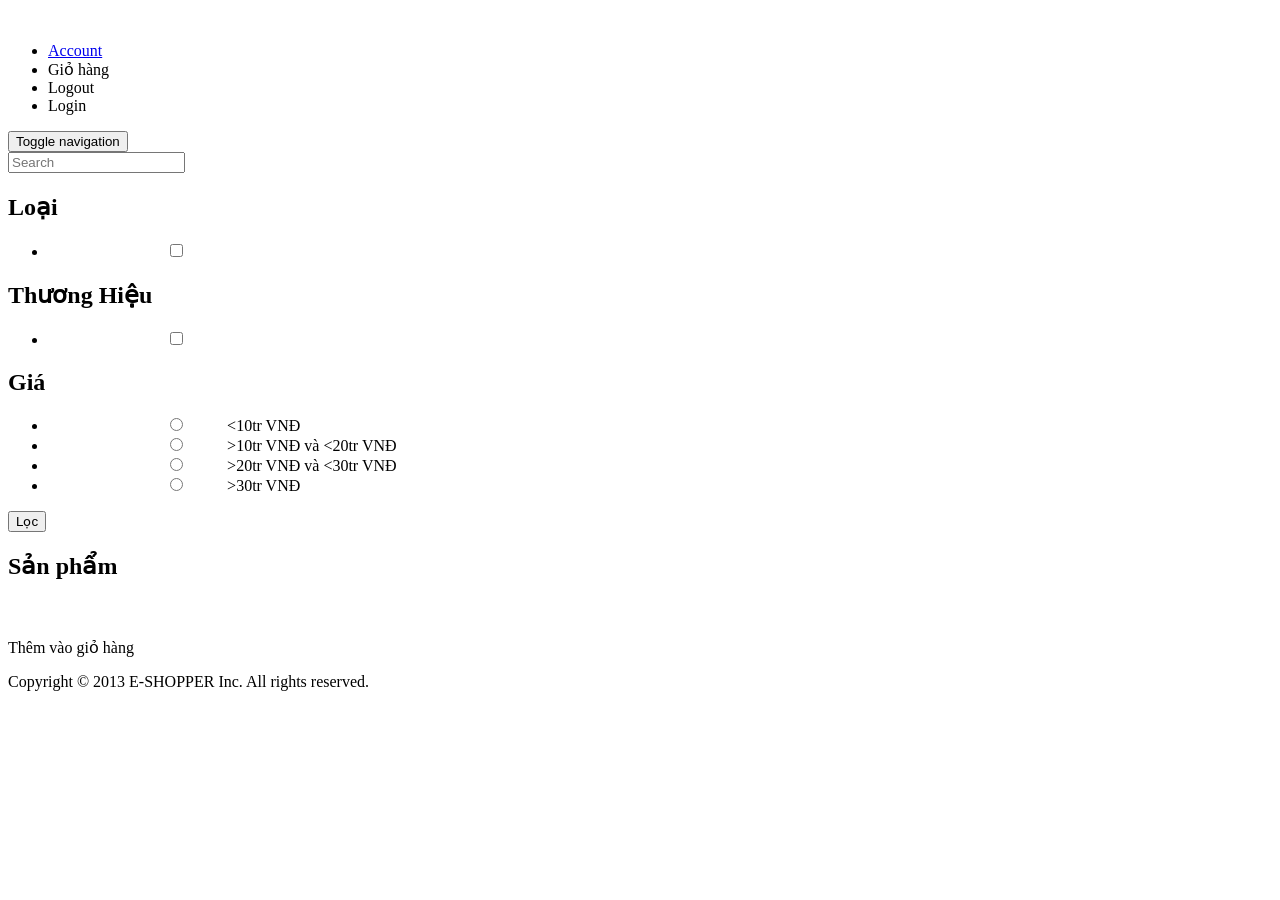
==== src/main/resources/templates/index.html @ 8d7bd993 "first commit" ====
<!DOCTYPE html>
<html lang="en" xmlns:th="http://www.thymeleaf.org">
<head>
<meta charset="utf-8">
<meta name="viewport" content="width=device-width, initial-scale=1.0">
<meta name="description" content="">
<meta name="author" content="">
<title>Home | E-Shopper</title>
<link th:href="@{/css/bootstrap.min.css}" rel="stylesheet">
<link th:href="@{/css/font-awesome.min.css}" rel="stylesheet">
<link th:href="@{/css/prettyPhoto.css}" rel="stylesheet">
<link th:href="@{/css/price-range.css}" rel="stylesheet">
<link th:href="@{/css/animate.css}" rel="stylesheet">
<link th:href="@{/css/main.css}" rel="stylesheet">
<link th:href="@{/css/responsive.css}" rel="stylesheet">
<!--[if lt IE 9]>
    <script src="js/html5shiv.js"></script>
    <script src="js/respond.min.js"></script>
    <![endif]-->
<link rel="shortcut icon" th:href="@{/images/ico/favicon.ico}">
<link rel="apple-touch-icon-precomposed" sizes="144x144"
	href="images/ico/apple-touch-icon-144-precomposed.png">
<link rel="apple-touch-icon-precomposed" sizes="114x114"
	href="images/ico/apple-touch-icon-114-precomposed.png">
<link rel="apple-touch-icon-precomposed" sizes="72x72"
	href="images/ico/apple-touch-icon-72-precomposed.png">
<link rel="apple-touch-icon-precomposed"
	href="images/ico/apple-touch-icon-57-precomposed.png">
</head>
<!--/head-->

<body>
	<header id="header">
		<!--header-->
		<div class="header-middle">
			<!--header-middle-->
			<div class="container">
				<div class="row">
					<div class="col-sm-4">
						<div class="logo pull-left">
							<a th:href="@{/}"><img src="images/home/logo.png" alt="" /></a>
						</div>
					</div>
					<div class="col-sm-8">
						<div class="shop-menu pull-right">
							<ul class="nav navbar-nav">
								<li><a th:if="${session.user != null}" th:text="${session.user.name}" href="#"><i class="fa fa-user"></i> Account</a></li>
								<li><a th:if="${session.user != null}" th:href="@{/cart}"><i class="fa fa-shopping-cart"></i>Giỏ hàng</a></li>
								<li><a th:if="${session.user != null}" th:href="@{/logout}"><i class="fa fa-sign-out"></i>Logout</a></li>
								<li><a th:if="${session.user == null}" th:href="@{/login}"><i class="fa fa-lock"></i>Login</a></li>
							</ul>
						</div>
					</div>
				</div>
			</div>
		</div>
		<!--/header-middle-->

		<div class="header-bottom">
			<!--header-bottom-->
			<div class="container">
				<div class="row">
					<div class="col-sm-9">
						<div class="navbar-header">
							<button type="button" class="navbar-toggle"
								data-toggle="collapse" data-target=".navbar-collapse">
								<span class="sr-only">Toggle navigation</span> <span
									class="icon-bar"></span> <span class="icon-bar"></span> <span
									class="icon-bar"></span>
							</button>
						</div>
					</div>
					<div class="col-sm-3">
						<div class="search_box pull-right">
							<form method="get" th:action="@{/search}">
								<input name="key" type="text" placeholder="Search" />
							</form>
						</div>
					</div>
				</div>
			</div>
		</div>
		<!--/header-bottom-->
	</header>
	<!--/header-->

	<section>
		<div class="container">
			<div class="row">
				<div class="col-sm-3">
					<div class="left-sidebar">
						<form method="get" action="/filter">
							<h2>Loại</h2>
							<div class="panel-group category-products" id="accordian">
								<div class="brands-name">
									<ul class="nav nav-pills nav-stacked">
										<li th:each="category : ${categories}">
											<input id="checkid-category" type="checkbox" th:value="${category.id}" style="margin-left:10%" name="category" th:checked="${categorySelected == category.id}"/>
										    <label for="checkid-category" style="margin-left:3%" th:text="${category.name}"></label>
										</li>
									</ul>
								</div>
							</div>
							<!--/category-products-->
	
							<div class="brands_products">
								<!--brands_products-->
								<h2>Thương Hiệu</h2>
								<div class="brands-name">
									<ul class="nav nav-pills nav-stacked">
										<li th:each="brand : ${brands}">
											<input id="checkid-brand" type="checkbox" th:value="${brand.id}" style="margin-left:10%" name="brand" th:checked="${brandSelected == brand.id}"/>
										    <label for="checkid-brand" style="margin-left:3%" th:text="${brand.name}"></label>
										</li>
									</ul>
								</div>
							</div>
							<!--/brands_products-->
	
							<div class="price-range">
								<!--price-range-->
								<h2>Giá</h2>
								<ul class="nav nav-pills nav-stacked">
									<li>
										<input th:checked="${priceSelected == 1}" id="checkid-pricerange1" type="radio" value="1" style="margin-left:10%" name="price"/>
									    <label for="checkid-pricerange1" style="margin-left:3%"> <10tr VNĐ </label>
								   </li>
								   <li>
										<input th:checked="${priceSelected == 2}" id="checkid-pricerange2" type="radio" value="2" style="margin-left:10%" name="price"/>
									    <label for="checkid-pricerange2" style="margin-left:3%"> >10tr VNĐ và <20tr VNĐ </label>
								   </li>
								   <li>
										<input th:checked="${priceSelected == 3}" id="checkid-pricerange3" type="radio" value="3" style="margin-left:10%" name="price"/>
									    <label for="checkid-pricerange3" style="margin-left:3%"> >20tr VNĐ và <30tr VNĐ </label>
								   </li>
								   <li>
										<input th:checked="${priceSelected == 4}" id="checkid-pricerange4" type="radio" value="4" style="margin-left:10%" name="price"/>
									    <label for="checkid-pricerange4" style="margin-left:3%"> >30tr VNĐ </label>
								   </li>
								</ul>
							</div>
							<!--/price-range-->
							<div class="price-range">
								<button type="submit" class="btn btn-default">Lọc</button>
							</div>
						</form>
					</div>
				</div>

				<div class="col-sm-9 padding-right">
					<h2 class="title text-center">Sản phẩm</h2>
					<div class="features_items">
						<!--features_items-->
						<div class="col-sm-4" th:each="product : ${products}">
							<div class="product-image-wrapper">
								<div class="single-products">
									<div class="productinfo text-center">
										<a th:href="@{/product/} + ${product.id}">
											<img th:src="${product.image}" alt="" />
											<h2 th:text="${product.price + ' VNĐ'}"></h2>
											<p th:text="${product.name}"></p>
										</a>
										<a th:onclick="'addToCart(' + ${product.id} + ')'" class="btn btn-default add-to-cart"><i
											class="fa fa-shopping-cart"></i>Thêm vào giỏ hàng</a>
									</div>
								</div>
							</div>
						</div>
					</div>
					<!--features_items-->
				</div>
			</div>
		</div>
	</section>

	<footer id="footer">
		<!--Footer-->
		<div class="footer-bottom">
			<div class="container">
				<div class="row">
					<p class="pull-left">Copyright © 2013 E-SHOPPER Inc. All rights
						reserved.</p>
				</div>
			</div>
		</div>

	</footer>
	<!--/Footer-->

	<script src="js/jquery.js"></script>
	<script src="js/bootstrap.min.js"></script>
	<script src="js/jquery.scrollUp.min.js"></script>
	<script src="js/price-range.js"></script>
	<script src="js/jquery.prettyPhoto.js"></script>
	<script src="js/main.js"></script>
	<script >
		function addToCart(id) {
			$.ajax({
				url: '/cart',
				type: 'POST',
				data: {
					product: id
				},
				success: function(data) {
					if (!data) {
						window.location.href = '/login';
					} else {
						alert("Thêm vào giỏ hàng thành công");
					}
				}
			});
		}
	</script>
</body>
</html>
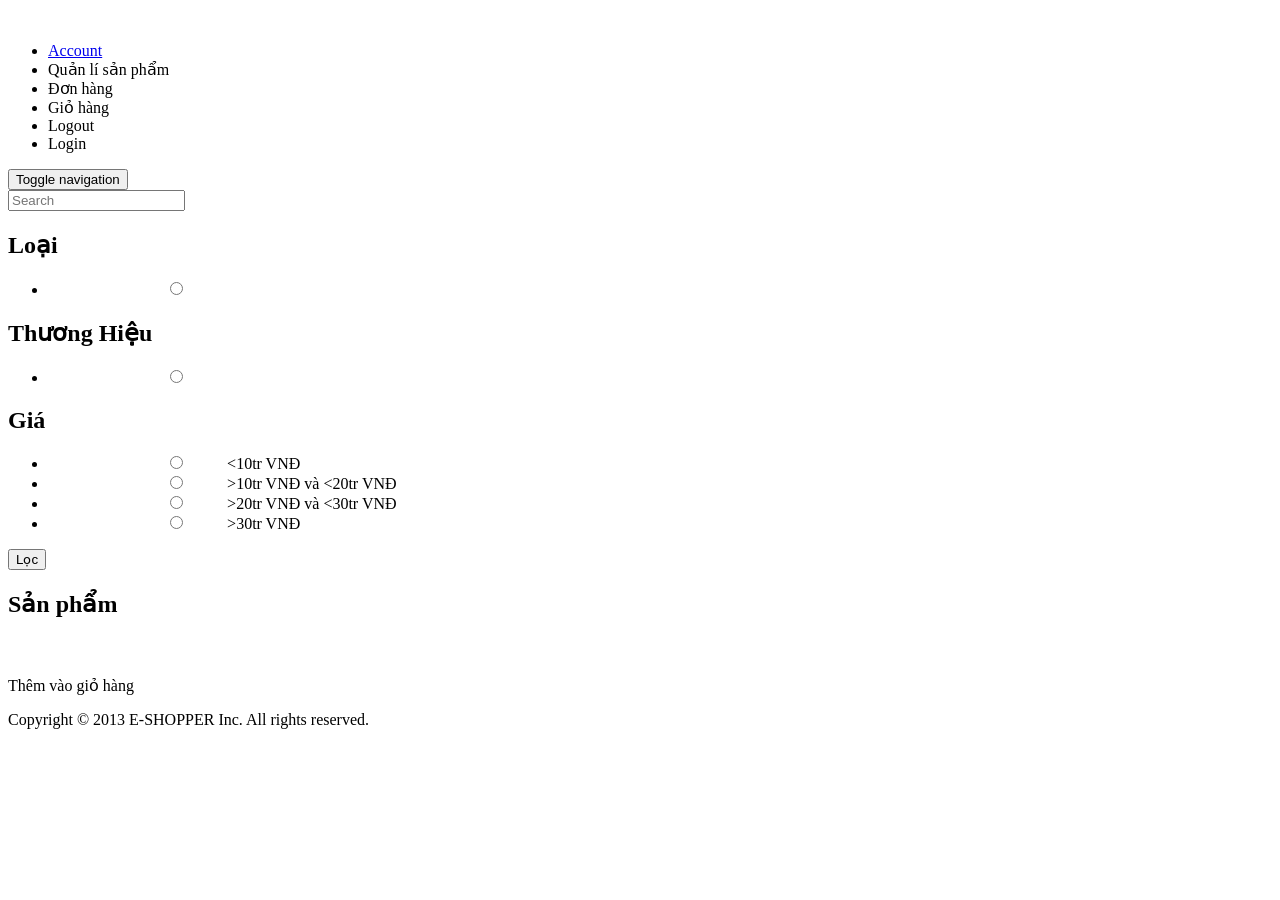
==== commit 06eb199a: "second commit" ====
--- a/src/main/resources/templates/index.html
+++ b/src/main/resources/templates/index.html
@@ -45,6 +45,8 @@
 						<div class="shop-menu pull-right">
 							<ul class="nav navbar-nav">
 								<li><a th:if="${session.user != null}" th:text="${session.user.name}" href="#"><i class="fa fa-user"></i> Account</a></li>
+								<li><a th:if="${session.user != null && session.user.role == 0}" th:href="@{/manage}"><i class="fa-bag"></i>Quản lí sản phẩm</a></li>
+								<li><a th:if="${session.user != null}" th:href="@{/order}"><i class="fa-bag"></i>Đơn hàng</a></li>
 								<li><a th:if="${session.user != null}" th:href="@{/cart}"><i class="fa fa-shopping-cart"></i>Giỏ hàng</a></li>
 								<li><a th:if="${session.user != null}" th:href="@{/logout}"><i class="fa fa-sign-out"></i>Logout</a></li>
 								<li><a th:if="${session.user == null}" th:href="@{/login}"><i class="fa fa-lock"></i>Login</a></li>
@@ -95,8 +97,8 @@
 								<div class="brands-name">
 									<ul class="nav nav-pills nav-stacked">
 										<li th:each="category : ${categories}">
-											<input id="checkid-category" type="checkbox" th:value="${category.id}" style="margin-left:10%" name="category" th:checked="${categorySelected == category.id}"/>
-										    <label for="checkid-category" style="margin-left:3%" th:text="${category.name}"></label>
+											<input th:id="${'checkid-category-' + category.id}" type="radio" th:value="${category.id}" style="margin-left:10%" name="category" th:checked="${categorySelected == category.id}"/>
+										    <label th:for="${'checkid-category-' + category.id}" style="margin-left:3%" th:text="${category.name}"></label>
 										</li>
 									</ul>
 								</div>
@@ -109,8 +111,8 @@
 								<div class="brands-name">
 									<ul class="nav nav-pills nav-stacked">
 										<li th:each="brand : ${brands}">
-											<input id="checkid-brand" type="checkbox" th:value="${brand.id}" style="margin-left:10%" name="brand" th:checked="${brandSelected == brand.id}"/>
-										    <label for="checkid-brand" style="margin-left:3%" th:text="${brand.name}"></label>
+											<input th:id="${'checkid-brand-' + brand.id}" type="radio" th:value="${brand.id}" style="margin-left:10%" name="brand" th:checked="${brandSelected == brand.id}"/>
+										    <label th:for="${'checkid-brand-' + brand.id}" style="margin-left:3%" th:text="${brand.name}"></label>
 										</li>
 									</ul>
 								</div>
